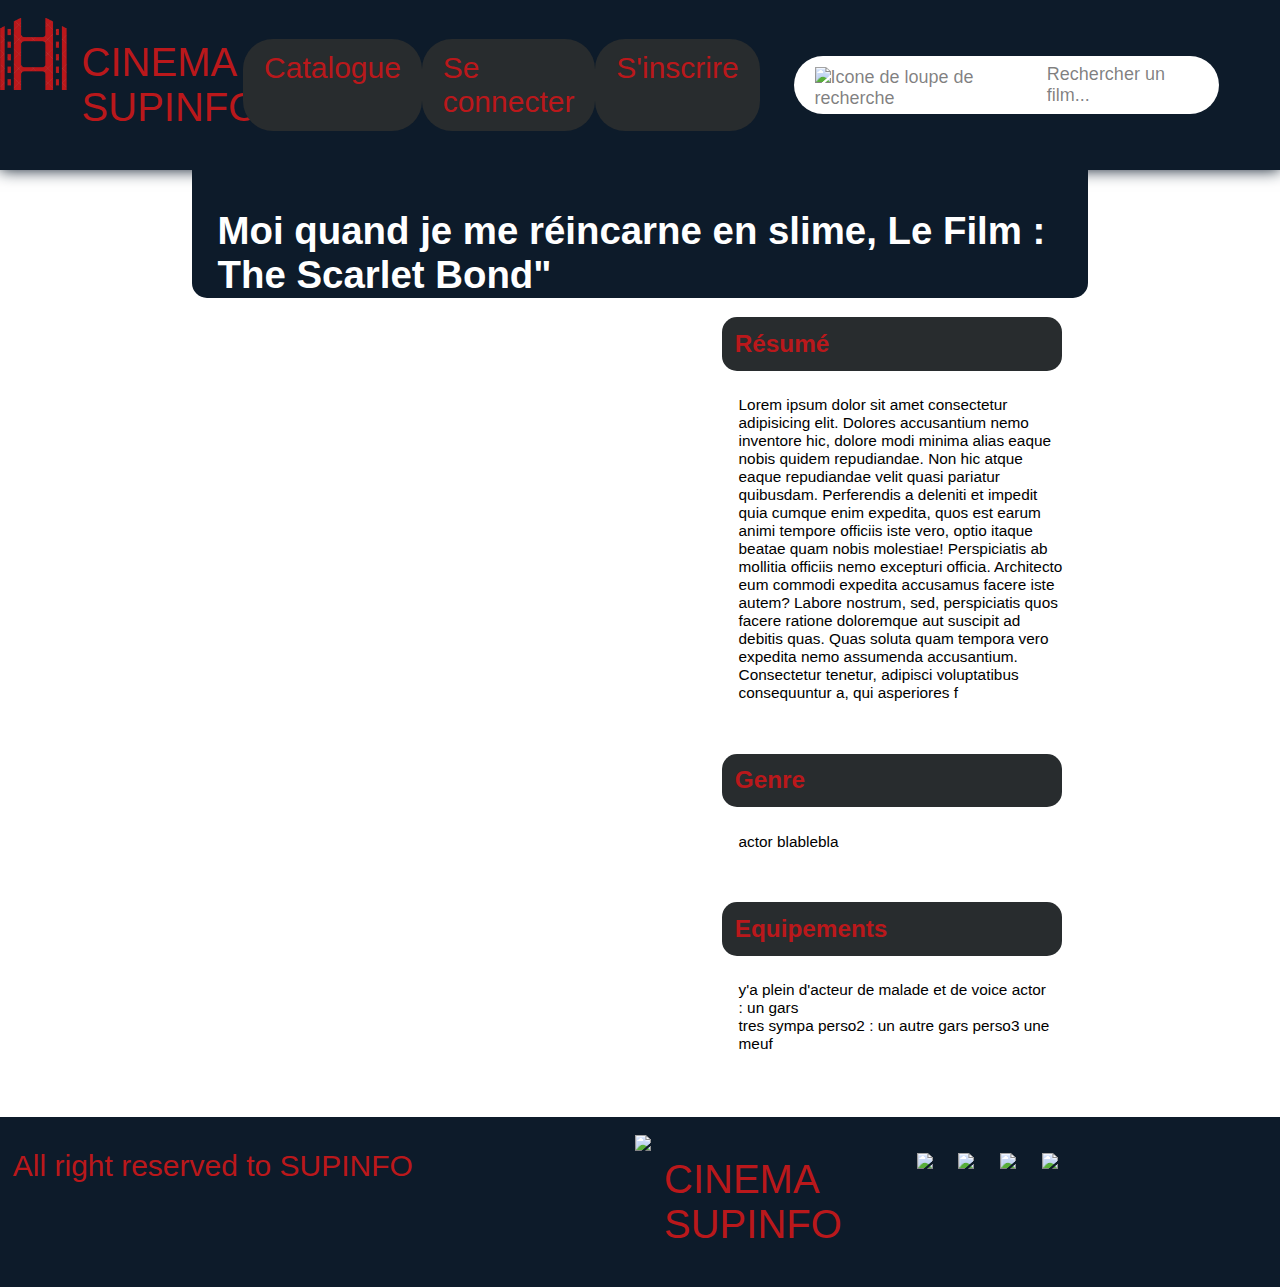
==== movie.html @ 388da696 "Index html/css et movie complet sans js" ====
<!DOCTYPE html>
<html lang="fr">
  <head>
    <meta charset="UTF-8" />
    <meta name="viewport" content="width=device-width, initial-scale=1.0" />
    <meta name="description" content="Page d'information d'un film" />
    <title>Titre du film</title>
    <link rel="stylesheet" href="index.css" />
    <link
      href="https://fonts.cdnfonts.com/css/bebas-neue?styles=17620"
      rel="stylesheet"
    />
  </head>
  <body>
      <nav class="container navbar">
        <a href="index.html" id="logoNavbar"
          ><img
            src="./im/logo app.png"
            alt="Logo de application 'Cinéma Supinfo' permettant aux clients de visualiser les films disponibles dans le cinéma du village"
            class="logo-navbar"
          />
          <p>CINEMA SUPINFO</p></a
        >

        <div class="navlink">
          <a href="movie.html" class="a-navlink a-navbar" target="_blank"
            >Catalogue</a
          >
          <a
            href="/HTML/categories/categorie.html"
            class="a-navlink a-navbar"
            target="_blank"
            >Se connecter</a
          >
          <a href="#footer" class="a-navlink a-navbar">S'inscrire</a>
        </div>

        <div class="search-bar-navbar">
          <a
            href="/search.html"
            class="a-search-bar-navbar a-navbar"
            target="_blank"
            ><div>
              <img
                src="https://cdn.discordapp.com/attachments/1287811918375026781/1327210009486168097/image.png?ex=67935fa4&is=67920e24&hm=bb4a1898bf0d742db91e903dc582cde5316f6b3575076144c72b6b2ae25b7460&"
                alt="Icone de loupe de recherche"
                id="search-icon"
              />
            </div>
            Rechercher un film...</a
          >
        </div>
      </nav>
    </nav>

    <div class="container container-mov-head">
      <div class="mov-head">
        <div class="mov-head-title-place">
          <div class="mov-head-title">
            <h1 style="margin: 0px">
              Moi quand je me réincarne en slime, Le Film : The Scarlet Bond"
            </h1>
          </div>
        </div>
      </div>
    </div>

    <div class="container container-mov-information">
      <div class="mov-information">
        <div class="mov-information-poster"></div>
        <div class="mov-information-detail">
          <div class="mov-information-detail-field">
            <div class="mov-information-detail-field-title">
              <h3>Résumé</h3>
            </div>
            <p class="mov-information-detail-field-title">
              Lorem ipsum dolor sit amet consectetur adipisicing elit. Dolores
              accusantium nemo inventore hic, dolore modi minima alias eaque
              nobis quidem repudiandae. Non hic atque eaque repudiandae velit
              quasi pariatur quibusdam. Perferendis a deleniti et impedit quia
              cumque enim expedita, quos est earum animi tempore officiis iste
              vero, optio itaque beatae quam nobis molestiae! Perspiciatis ab
              mollitia officiis nemo excepturi officia. Architecto eum commodi
              expedita accusamus facere iste autem? Labore nostrum, sed,
              perspiciatis quos facere ratione doloremque aut suscipit ad
              debitis quas. Quas soluta quam tempora vero expedita nemo
              assumenda accusantium. Consectetur tenetur, adipisci voluptatibus
              consequuntur a, qui asperiores f
            </p>
          </div>
          <div class="mov-information-detail-field">
            <div class="mov-information-detail-field-title">
              <h3>Genre</h3>
            </div>
            <p class="mov-information-detail-field-title">actor blablebla</p>
          </div>
          <div class="mov-information-detail-field">
            <div class="mov-information-detail-field-title">
              <h3>Equipements</h3>
            </div>
            <p class="mov-information-detail-field-title">
              y'a plein d'acteur de malade et de voice actor <br />
              : un gars <br />
              tres sympa perso2 : un autre gars perso3 une meuf
            </p>
          </div>
        </div>
      </div>
    </div>
    <footer>
      <div class="container footer" id="footer">
        <article>
          <p style="margin-top: 2.5vw; margin-left: 1vw">
            All right reserved to SUPINFO
          </p>
        </article>
        <div id="logofooter">
          <img
            src="https://media.discordapp.net/attachments/1287811918375026781/1326943039742279773/Capture_d_ecran_2025-01-09_164112-removebg-preview.png?ex=67926702&is=67911582&hm=0a474116fdd454fa1251d046d2cd5c7276bea772eafdf10b0d297507918728c8&=&format=webp&quality=lossless&width=750&height=748"
            class="logo-navbar"
          />
          <p>CINEMA SUPINFO</p>
          <img
            src="https://cdn.discordapp.com/attachments/1328150903726936064/1331912130995294251/800px-Instagram_icon.png?ex=67935755&is=679205d5&hm=b98fb774fafccef4d154a0f257a179f9e9466f6ae21a0de0d3aff0b831d10725&"
            class="img-footer"
          />
          <img
            src="https://cdn.discordapp.com/attachments/1328150903726936064/1331912518934728794/600px-X_logo.png?ex=679357b2&is=67920632&hm=8ca1457dec7d5aa54d2b8d6689f97662a3ab8f7ae5f8a5cd4c3b8e66d390999a&"
            class="img-footer"
          />
          <img
            src="https://cdn.discordapp.com/attachments/1328150903726936064/1331912907385995286/Youtube_logo.png?ex=6793580e&is=6792068e&hm=b172b0363fa2b798f5a31bac0bb343576c1714529bbf4e575dbc0f1bb7fbac98&"
            class="img-footer"
          />
          <img
            src="https://cdn.discordapp.com/attachments/1328150903726936064/1331913219605794848/600px-Facebook_logo_28square29.png?ex=67935859&is=679206d9&hm=0f6d9994deb372d333d913219b3fbf1bfa9d330fb787f06543fddbd82926c25d&"
            class="img-footer"
          />
        </div>
        <div></div>
      </div>
    </footer>
    <script src="movie.js" defer></script>
  </body>
</html>
---- index.css ----
@import url("https://fonts.cdnfonts.com/css/bebas-neue?styles=17620");

body {
  margin: 0px;
  font-family: "Bebas Neue", sans-serif;
}
a {
  text-decoration: none;
}

.container {
  width: 100%;
}

.navbar {
  height: 0px;
  font-size: 30px;
  display: flex;
  justify-content: space-between;
  background-color: #0d1b2a;
  height: fit-content;
  align-items: center;
  font-family: "Bebas Neue", sans-serif;
}
.navlink {
  width: 40%;
  display: flex;
  justify-content: space-evenly;
  padding-right: 5vw;
}
.a-navbar:hover {
  background-color: rgb(202, 202, 202);
}
.a-navlink {
  text-decoration: none;
  color: #ba181b;
  padding-top: 2.4%;
  padding-bottom: 2.4%;
  padding-right: 4.3%;
  padding-left: 4.3%;
  background-color: #282c2e;
  border-radius: 30px;
}
nav {
  box-shadow: inset 0 0 0px black, 0 0 15px #0d1b2a;
}
.search-bar-navbar {
  width: 40%;
  display: flex;
  align-items: center;
}

.a-search-bar-navbar {
  width: 30vw;
  font-size: large;
  color: rgb(0, 0, 0, 0.5);
  text-decoration: none;
  margin-right: 2.7vw;
  padding-top: 1%;
  padding-bottom: 1%;
  padding-right: 4.3%;
  padding-left: 4.3%;
  background-color: white;
  border-radius: 40px;
  display: flex;
  align-items: center;
}
#search-icon {
  margin-top: 0.5vw;
  margin-right: 0.8vw;
  height: 15%;
  width: 2vw;
}
.logo-navbar {
  height: 8vh;
  margin-top: 2vh;
  margin-left: 1vw;
  margin-right: 1vw;
}
#logoNavbar {
  width: 19%;
  display: flex;
  justify-content: center;
}
#logoNavbar > p {
  color: #ba181b;
  font-size: 40px;
}
.titre-séléction {
  font-size: 40px;
  font-family: "Bebas Neue", sans-serif;
  color: #000000;
  margin-top: 2vh;
  margin-bottom: 2vh;
  margin-left: 2vh;
  text-align: left;
}

.recommandation {
  height: 100%;
}
.container-mov {
  display: flex;
  justify-content: center;
  font-family: "Bebas Neue", sans-serif;
}

.mov2 {
  display: flex;
  width: 80vw;
  height: 50vw;
  justify-content: space-evenly;
}
.mov-img-2 {
  width: 30%;
  height: 100%;
  background-size: 100% 100%;
}
.text-top {
  font-size: 35px;
  display: flex;
  justify-content: center;
}
.classement {
  color: #ba181b;
}
.pour-img {
  width: 100%;
  height: 70%;
  display: flex;
  align-items: center;
  justify-content: center;
}
.img-mov-1 {
  width: 100%;
  height: 100%;
}
/*.pour-img > */
.img-mov-1-2 {
  width: 100%;
  height: 100%;
  opacity: 0.5;
}
.turn-button {
  width: 8vw;
  height: 8vw;
  border-radius: 100%;
  background-color: #0d1b2a;
  position: absolute;
  z-index: 10;
  display: flex;
  align-items: center;
  justify-content: center;
}
.img-button {
  width: 80%;
  height: 80%;
}
.img-button-left {
  margin-right: 15%;
}
.img-button-right {
  margin-left: 15%;
}

.mov2-img {
  background-image: url(https://cdn.discordapp.com/attachments/1328150903726936064/1330325132828479519/34811_768_1024.png?ex=679185d3&is=67903453&hm=d8114c696848a21c7229a1cd1a4585579846e774b2d1f38ee9fd92cae2de1aea&);
}
.mov3-img {
  background-image: url(https://cdn.discordapp.com/attachments/1328150903726936064/1330691073370230824/9ec9a076d8516b78e1923dd76806f13e.png?ex=67918922&is=679037a2&hm=6d221cad4122f9449e8f6aeb084d399e761d9c524b5475d63b32c3412b0e95dc&);
  opacity: 0.5;
}
.mov-img > .turn-button {
  background: rgba(13, 27, 42, 1);
  width: 8vw;
  height: 8vw;
  border-radius: 100%;
  background-color: #0d1b2a;
}
a {
  text-decoration: none;
}

.container-mov-head {
  display: flex;
  justify-content: center;
}
.mov-head {
  padding-top: 3vw;
  display: flex;
  align-items: center;
  justify-content: center;
  width: 70%;
  height: 7vw;
  font-size: 1vw;
  border-bottom-left-radius: 15px;
  border-bottom-right-radius: 15px;
  background-color: #0d1b2a;
  color: white;
}
.mov-head-title {
  font-size: 1.5vw;
  margin-left: 2vw;
  margin-right: 2vw;
}
.container-mov-information {
  display: flex;
  justify-content: center;
  margin-top: 1.5vw;
}
.mov-information {
  width: 70%;
  display: flex;
  justify-content: space-between;
}
.mov-information-poster {
  border-radius: 15px;
  width: 38.5vw;
  height: 60vw;
  display: flex;
  align-items: left;
  flex-direction: column;
  background-size: 100% 100%;
  background-image: url(https://cdn.discordapp.com/attachments/1328150903726936064/1330325132828479519/34811_768_1024.png?ex=6790dd13&is=678f8b93&hm=36739c548871b43ca63cb4a9bb84e5ec475353086e5423b9263a064e7aea518d&);
}
.mov-information-detail {
  width: 42%;
  display: flex;
  flex-direction: column;
}
.mov-information-detail-field-title > h3 {
  border-radius: 15px;
  color: #ba181b;
  background-color: #282c2e;
  font-size: 1.9vw;
  padding: 1vw;
  margin-left: -1.3vw;
  margin-top: 0vw;
}
.mov-information-detail-field > p {
  font-size: 1.2vw;
}
.mov-information-detail-field {
  margin-bottom: 2vw;
  border-radius: 15px;
}
.mov-information-detail-field-title {
  margin-left: 2.1vw;
  margin-bottom: 2vw;
  margin-right: 2vw;
}

.footer {
  height: 0px;
  font-size: 30px;
  margin-top: 1vw;
  display: flex;
  justify-content: space-between;
  background-color: #0d1b2a;
  height: fit-content;
  font-family: "Bebas Neue", sans-serif;
  background-color: #0d1b2a;
  color: #ba181b;
}
.img-footer {
  height: 4vh;
  margin-top: 4vh;
  margin-left: 1vw;
  margin-right: 1vw;
}
#logofooter {
  width: 35%;
  display: flex;
  justify-content: center;
}
#logofooter > p {
  color: #ba181b;
  font-size: 40px;
}
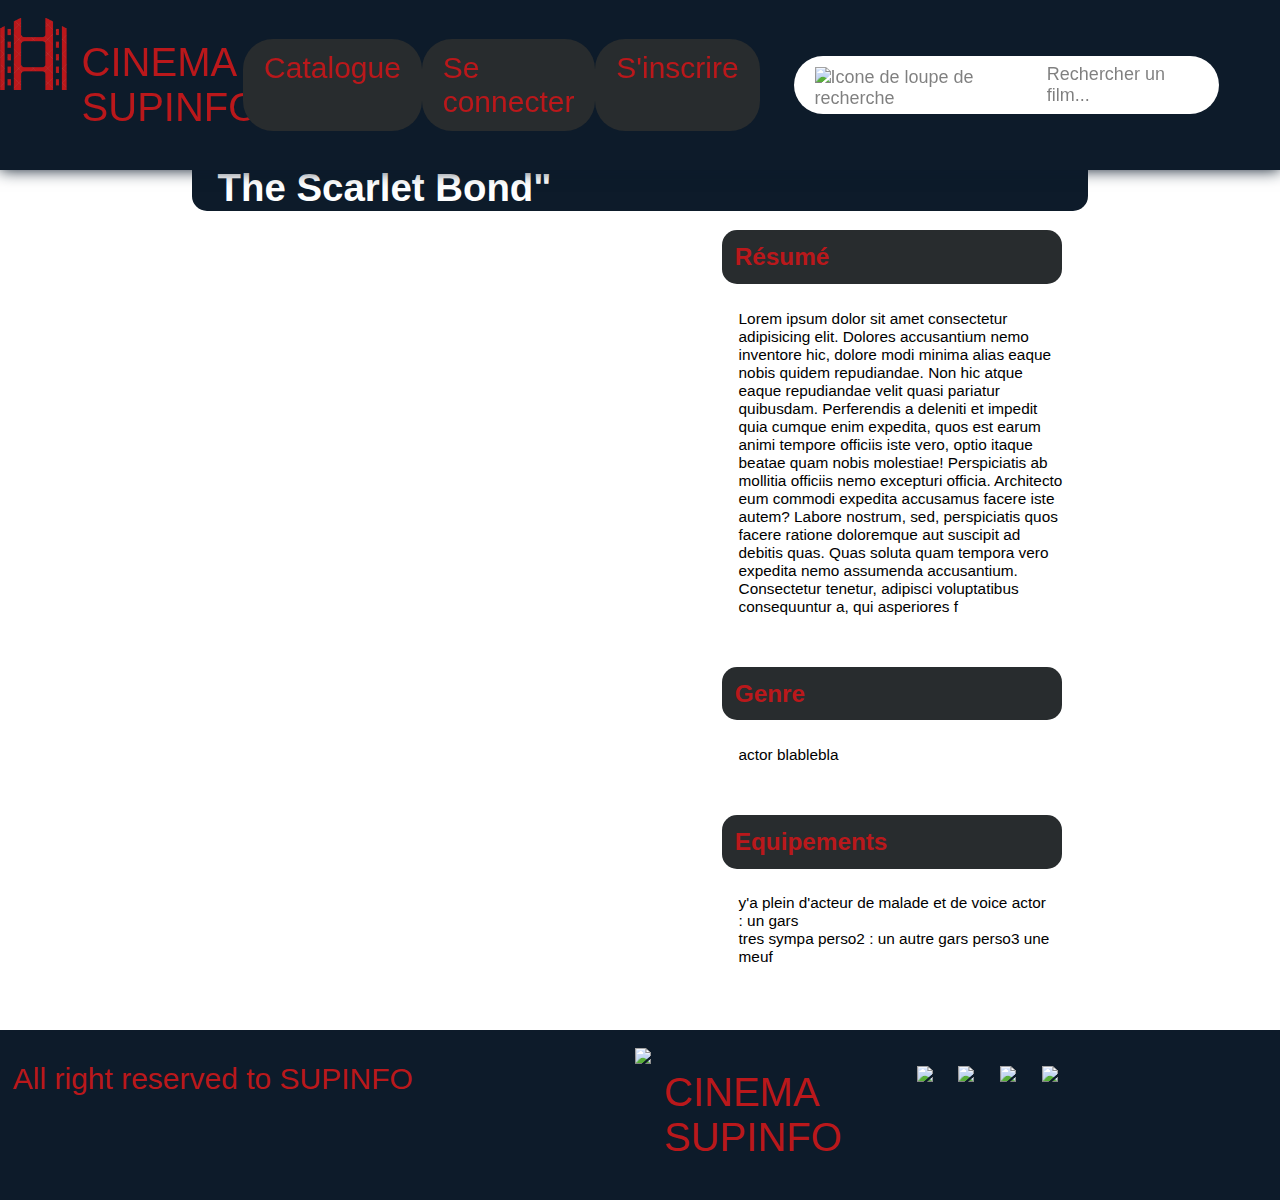
==== commit 597de4c7: "modif superficiel" ====
--- a/movie.html
+++ b/movie.html
@@ -12,46 +12,45 @@
     />
   </head>
   <body>
-      <nav class="container navbar">
-        <a href="index.html" id="logoNavbar"
-          ><img
-            src="./im/logo app.png"
-            alt="Logo de application 'Cinéma Supinfo' permettant aux clients de visualiser les films disponibles dans le cinéma du village"
-            class="logo-navbar"
-          />
-          <p>CINEMA SUPINFO</p></a
+    <nav class="container navbar">
+      <a href="index.html" id="logoNavbar"
+        ><img
+          src="./im/logo app.png"
+          alt="Logo de application 'Cinéma Supinfo' permettant aux clients de visualiser les films disponibles dans le cinéma du village"
+          class="logo-navbar"
+        />
+        <p>CINEMA SUPINFO</p></a
+      >
+      <div class="navlink">
+        <a href="movie.html" class="a-navlink a-navbar" target="_blank"
+          >Catalogue</a
         >
+        <a
+          href="/HTML/categories/categorie.html"
+          class="a-navlink a-navbar"
+          target="_blank"
+          >Se connecter</a
+        >
+        <a href="#footer" class="a-navlink a-navbar">S'inscrire</a>
+      </div>
+      <div class="search-bar-navbar">
+        <a
+          href="/search.html"
+          class="a-search-bar-navbar a-navbar"
+          target="_blank"
+          ><div>
+            <img
+              src="https://cdn.discordapp.com/attachments/1287811918375026781/1327210009486168097/image.png?ex=67935fa4&is=67920e24&hm=bb4a1898bf0d742db91e903dc582cde5316f6b3575076144c72b6b2ae25b7460&"
+              alt="Icone de loupe de recherche"
+              id="search-icon"
+            />
+          </div>
+          Rechercher un film...</a
+        >
+      </div>
+    </nav>
 
-        <div class="navlink">
-          <a href="movie.html" class="a-navlink a-navbar" target="_blank"
-            >Catalogue</a
-          >
-          <a
-            href="/HTML/categories/categorie.html"
-            class="a-navlink a-navbar"
-            target="_blank"
-            >Se connecter</a
-          >
-          <a href="#footer" class="a-navlink a-navbar">S'inscrire</a>
-        </div>
-
-        <div class="search-bar-navbar">
-          <a
-            href="/search.html"
-            class="a-search-bar-navbar a-navbar"
-            target="_blank"
-            ><div>
-              <img
-                src="https://cdn.discordapp.com/attachments/1287811918375026781/1327210009486168097/image.png?ex=67935fa4&is=67920e24&hm=bb4a1898bf0d742db91e903dc582cde5316f6b3575076144c72b6b2ae25b7460&"
-                alt="Icone de loupe de recherche"
-                id="search-icon"
-              />
-            </div>
-            Rechercher un film...</a
-          >
-        </div>
-      </nav>
-    </nav>
+    <div class="push-down"></div>
 
     <div class="container container-mov-head">
       <div class="mov-head">
--- a/index.css
+++ b/index.css
@@ -13,7 +13,6 @@
 }
 
 .navbar {
-  height: 0px;
   font-size: 30px;
   display: flex;
   justify-content: space-between;
@@ -21,6 +20,14 @@
   height: fit-content;
   align-items: center;
   font-family: "Bebas Neue", sans-serif;
+  top: 0px;
+  left: 0px;
+  position: fixed;
+  z-index: 20;
+}
+.push-down {
+  height: 6.5vw;
+  width: 100%;
 }
 .navlink {
   width: 40%;
@@ -135,7 +142,7 @@
   width: 100%;
   height: 100%;
 }
-/*.pour-img > */
+
 .img-mov-1-2 {
   width: 100%;
   height: 100%;
@@ -250,6 +257,27 @@
   margin-right: 2vw;
 }
 
+.container-search-bar-page {
+  width: 100%;
+  display: flex;
+  align-items: center;
+  justify-content: center;
+}
+.search-bar-page {
+  width: 50vw;
+  height: 10vw;
+  display: flex;
+  align-items: center;
+  justify-content: center;
+}
+.label-search-bar {
+  width: 50vw;
+}
+#a-search-bar-navbar {
+  width: 40vw;
+  height: 100%;
+}
+
 .footer {
   height: 0px;
   font-size: 30px;
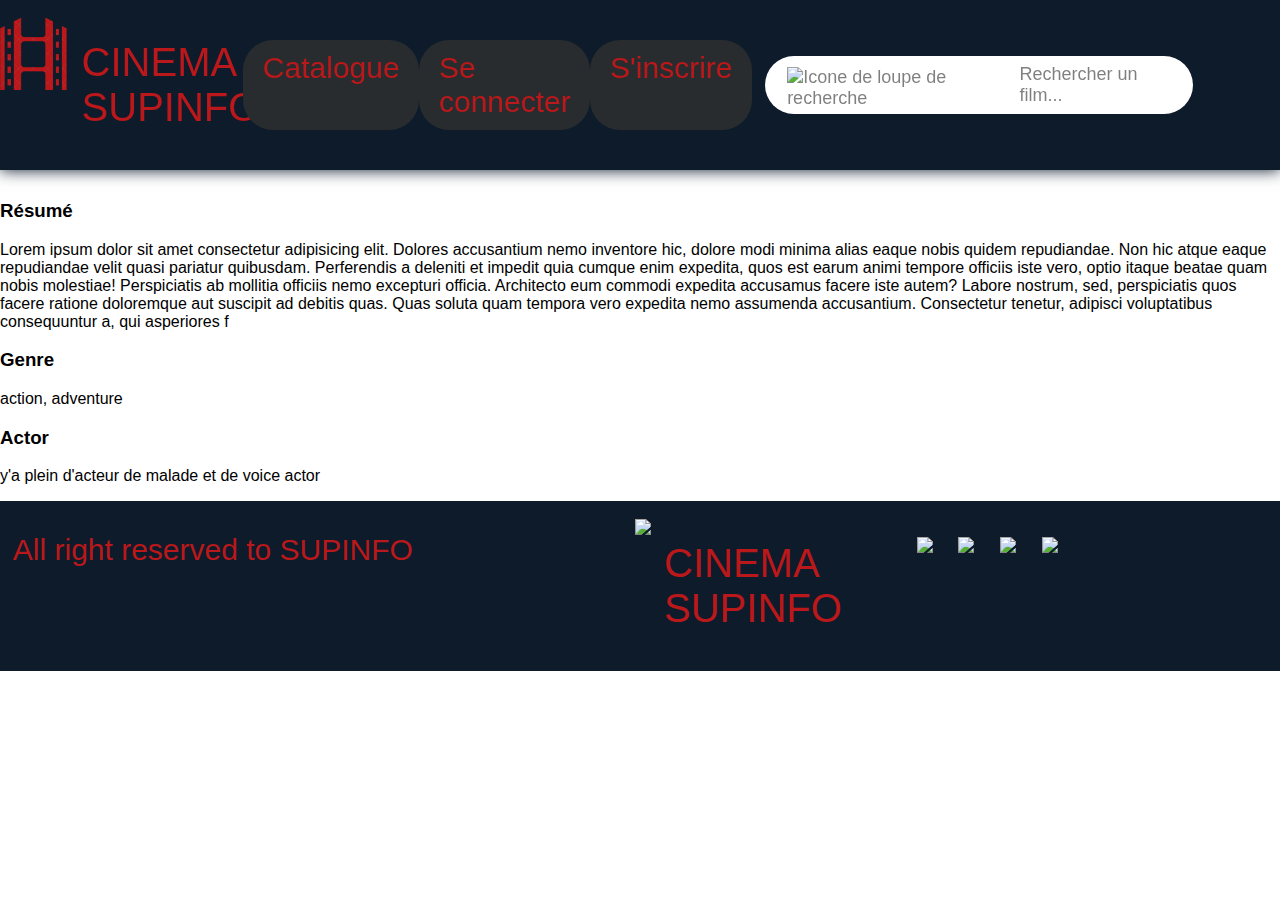
==== commit b80d5188: "modif movie" ====
--- a/movie.html
+++ b/movie.html
@@ -52,15 +52,11 @@
 
     <div class="push-down"></div>
 
-    <div class="container container-mov-head">
+    <!--<div class="container container-mov-head">
       <div class="mov-head">
-        <div class="mov-head-title-place">
-          <div class="mov-head-title">
-            <h1 style="margin: 0px">
-              Moi quand je me réincarne en slime, Le Film : The Scarlet Bond"
-            </h1>
-          </div>
-        </div>
+        <h1 style="margin: 0px" id="mov-title">
+          Moi quand je me réincarne en slime, Le Film : The Scarlet Bond"
+        </h1>
       </div>
     </div>
 
@@ -105,7 +101,39 @@
           </div>
         </div>
       </div>
+    </div>-->
+
+    <div id="container container-mov">
+      <h1 id="tiitl-mov">
+        Moi quand je me réincarne en slime, Le Film : The Scarlet Bond"
+      </h1>
+      <img
+        src="https://cdn.discordapp.com/attachments/1328150903726936064/1330325132828479519/34811_768_1024.png?ex=679185d3&is=67903453&hm=d8114c696848a21c7229a1cd1a4585579846e774b2d1f38ee9fd92cae2de1aea&"
+        alt=""
+        id="img-mov"
+      />
+      <h3 id="title-detail title-resume">Résumé</h3>
+      <p id="word word-resume">
+        Lorem ipsum dolor sit amet consectetur adipisicing elit. Dolores
+        accusantium nemo inventore hic, dolore modi minima alias eaque nobis
+        quidem repudiandae. Non hic atque eaque repudiandae velit quasi pariatur
+        quibusdam. Perferendis a deleniti et impedit quia cumque enim expedita,
+        quos est earum animi tempore officiis iste vero, optio itaque beatae
+        quam nobis molestiae! Perspiciatis ab mollitia officiis nemo excepturi
+        officia. Architecto eum commodi expedita accusamus facere iste autem?
+        Labore nostrum, sed, perspiciatis quos facere ratione doloremque aut
+        suscipit ad debitis quas. Quas soluta quam tempora vero expedita nemo
+        assumenda accusantium. Consectetur tenetur, adipisci voluptatibus
+        consequuntur a, qui asperiores f
+      </p>
+      <h3 id="title-detail tiitl-genre">Genre</h3>
+      <p id="word word-resume">action, adventure</p>
+      <h3 id="title-detail tiitl-genre">Actor</h3>
+      <p id="word word-resume">
+        y'a plein d'acteur de malade et de voice actor <br />
+      </p>
     </div>
+
     <footer>
       <div class="container footer" id="footer">
         <article>
@@ -139,6 +167,6 @@
         <div></div>
       </div>
     </footer>
-    <script src="movie.js" defer></script>
+    <script src="/movie.js" defer></script>
   </body>
 </html>
--- a/index.css
+++ b/index.css
@@ -52,7 +52,7 @@
   box-shadow: inset 0 0 0px black, 0 0 15px #0d1b2a;
 }
 .search-bar-navbar {
-  width: 40%;
+  width: 45%;
   display: flex;
   align-items: center;
 }
@@ -187,7 +187,7 @@
 a {
   text-decoration: none;
 }
-
+/*
 .container-mov-head {
   display: flex;
   justify-content: center;
@@ -199,18 +199,36 @@
   justify-content: center;
   width: 70%;
   height: 7vw;
-  font-size: 1vw;
   border-bottom-left-radius: 15px;
   border-bottom-right-radius: 15px;
   background-color: #0d1b2a;
   color: white;
 }
-.mov-head-title {
-  font-size: 1.5vw;
+#mov-title {
+  
+  font-size: 3vw;
   margin-left: 2vw;
   margin-right: 2vw;
-}
-.container-mov-information {
+}*/
+/*_______________________*/
+
+#container-mov {
+  display: block;
+  align-items: center;
+}
+
+#title-detail {
+  border-radius: 15px;
+  color: #ba181b;
+  background-color: #282c2e;
+  font-size: 3vw;
+  padding: 1vw;
+  margin-left: -1.3vw;
+  margin-top: 0vw;
+}
+#word 
+/*_______________________*/
+/*.container-mov-information {
   display: flex;
   justify-content: center;
   margin-top: 1.5vw;
@@ -255,7 +273,7 @@
   margin-left: 2.1vw;
   margin-bottom: 2vw;
   margin-right: 2vw;
-}
+}*/
 
 .container-search-bar-page {
   width: 100%;
@@ -276,6 +294,22 @@
 #a-search-bar-navbar {
   width: 40vw;
   height: 100%;
+}
+
+#a-search-bar-page {
+  width: 40vw;
+  font-size: large;
+  color: rgb(0, 0, 0, 0.5);
+  text-decoration: none;
+  margin-right: 2.7vw;
+  padding-top: 1%;
+  padding-bottom: 1%;
+  padding-right: 4.3%;
+  padding-left: 4.3%;
+  background-color: white;
+  border-radius: 40px;
+  display: flex;
+  align-items: center;
 }
 
 .footer {
@@ -305,3 +339,37 @@
   color: #ba181b;
   font-size: 40px;
 }
+#results {
+  width: 750px;
+}
+.movie {
+  display: flex;
+  align-items: center;
+  margin-bottom: 5px;
+  cursor: pointer;
+  background-color: white;
+  border-radius: 30px;
+}
+.movie img {
+  width: 50px;
+  height: 75px;
+  margin-right: 10px;
+}
+.movie a {
+  text-decoration: none;
+  color: inherit;
+}
+.containeur {
+  display: block;
+  align-items: center;
+  width: 50%;
+  margin-left: 25%;
+  min-height: 36vw;
+}
+#movieDetails {
+  margin-top: 20px;
+}
+#movieDetails img {
+  width: 200px;
+  height: auto;
+}
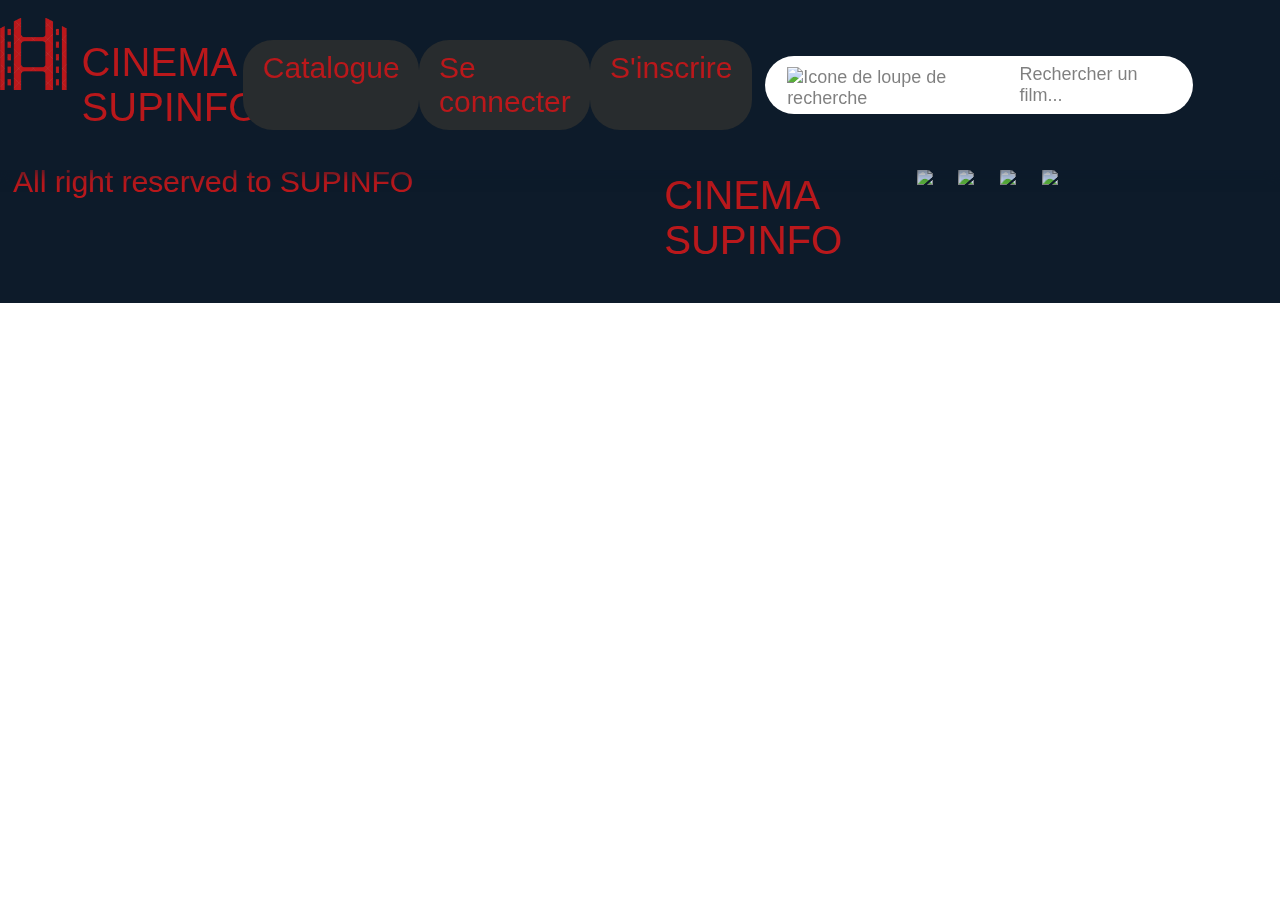
==== commit 7c948fef: "finalisation movies.html" ====
--- a/movie.html
+++ b/movie.html
@@ -103,35 +103,8 @@
       </div>
     </div>-->
 
-    <div id="container container-mov">
-      <h1 id="tiitl-mov">
-        Moi quand je me réincarne en slime, Le Film : The Scarlet Bond"
-      </h1>
-      <img
-        src="https://cdn.discordapp.com/attachments/1328150903726936064/1330325132828479519/34811_768_1024.png?ex=679185d3&is=67903453&hm=d8114c696848a21c7229a1cd1a4585579846e774b2d1f38ee9fd92cae2de1aea&"
-        alt=""
-        id="img-mov"
-      />
-      <h3 id="title-detail title-resume">Résumé</h3>
-      <p id="word word-resume">
-        Lorem ipsum dolor sit amet consectetur adipisicing elit. Dolores
-        accusantium nemo inventore hic, dolore modi minima alias eaque nobis
-        quidem repudiandae. Non hic atque eaque repudiandae velit quasi pariatur
-        quibusdam. Perferendis a deleniti et impedit quia cumque enim expedita,
-        quos est earum animi tempore officiis iste vero, optio itaque beatae
-        quam nobis molestiae! Perspiciatis ab mollitia officiis nemo excepturi
-        officia. Architecto eum commodi expedita accusamus facere iste autem?
-        Labore nostrum, sed, perspiciatis quos facere ratione doloremque aut
-        suscipit ad debitis quas. Quas soluta quam tempora vero expedita nemo
-        assumenda accusantium. Consectetur tenetur, adipisci voluptatibus
-        consequuntur a, qui asperiores f
-      </p>
-      <h3 id="title-detail tiitl-genre">Genre</h3>
-      <p id="word word-resume">action, adventure</p>
-      <h3 id="title-detail tiitl-genre">Actor</h3>
-      <p id="word word-resume">
-        y'a plein d'acteur de malade et de voice actor <br />
-      </p>
+    <div class="container" id="container-mov">
+      
     </div>
 
     <footer>
--- a/index.css
+++ b/index.css
@@ -217,16 +217,24 @@
   align-items: center;
 }
 
-#title-detail {
+#title-resume,
+#title-genre,
+#title-actor {
   border-radius: 15px;
   color: #ba181b;
   background-color: #282c2e;
-  font-size: 3vw;
+  font-size: 2vw;
   padding: 1vw;
-  margin-left: -1.3vw;
   margin-top: 0vw;
 }
-#word 
+#word-resume,
+#word-genre,
+#word-actor {
+  margin-left: 2.1vw;
+  margin-bottom: 2vw;
+  margin-right: 2vw;
+  font-size: 1.2vw;
+}
 /*_______________________*/
 /*.container-mov-information {
   display: flex;
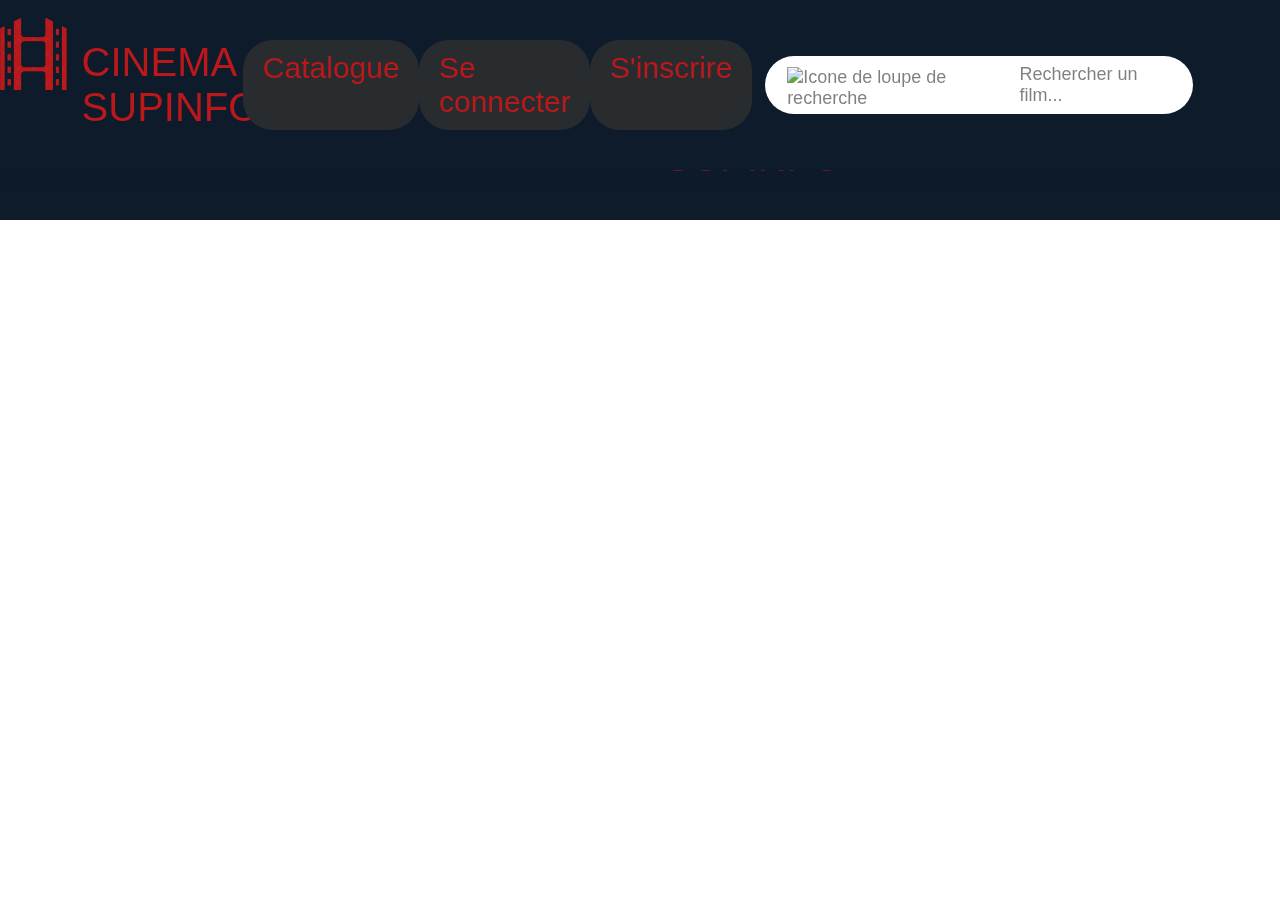
==== commit 4270f7cb: "suppresion de truc inutile" ====
--- a/movie.html
+++ b/movie.html
@@ -49,62 +49,8 @@
         >
       </div>
     </nav>
+    <div class="container" id="container-mov">
 
-    <div class="push-down"></div>
-
-    <!--<div class="container container-mov-head">
-      <div class="mov-head">
-        <h1 style="margin: 0px" id="mov-title">
-          Moi quand je me réincarne en slime, Le Film : The Scarlet Bond"
-        </h1>
-      </div>
-    </div>
-
-    <div class="container container-mov-information">
-      <div class="mov-information">
-        <div class="mov-information-poster"></div>
-        <div class="mov-information-detail">
-          <div class="mov-information-detail-field">
-            <div class="mov-information-detail-field-title">
-              <h3>Résumé</h3>
-            </div>
-            <p class="mov-information-detail-field-title">
-              Lorem ipsum dolor sit amet consectetur adipisicing elit. Dolores
-              accusantium nemo inventore hic, dolore modi minima alias eaque
-              nobis quidem repudiandae. Non hic atque eaque repudiandae velit
-              quasi pariatur quibusdam. Perferendis a deleniti et impedit quia
-              cumque enim expedita, quos est earum animi tempore officiis iste
-              vero, optio itaque beatae quam nobis molestiae! Perspiciatis ab
-              mollitia officiis nemo excepturi officia. Architecto eum commodi
-              expedita accusamus facere iste autem? Labore nostrum, sed,
-              perspiciatis quos facere ratione doloremque aut suscipit ad
-              debitis quas. Quas soluta quam tempora vero expedita nemo
-              assumenda accusantium. Consectetur tenetur, adipisci voluptatibus
-              consequuntur a, qui asperiores f
-            </p>
-          </div>
-          <div class="mov-information-detail-field">
-            <div class="mov-information-detail-field-title">
-              <h3>Genre</h3>
-            </div>
-            <p class="mov-information-detail-field-title">actor blablebla</p>
-          </div>
-          <div class="mov-information-detail-field">
-            <div class="mov-information-detail-field-title">
-              <h3>Equipements</h3>
-            </div>
-            <p class="mov-information-detail-field-title">
-              y'a plein d'acteur de malade et de voice actor <br />
-              : un gars <br />
-              tres sympa perso2 : un autre gars perso3 une meuf
-            </p>
-          </div>
-        </div>
-      </div>
-    </div>-->
-
-    <div class="container" id="container-mov">
-      
     </div>
 
     <footer>
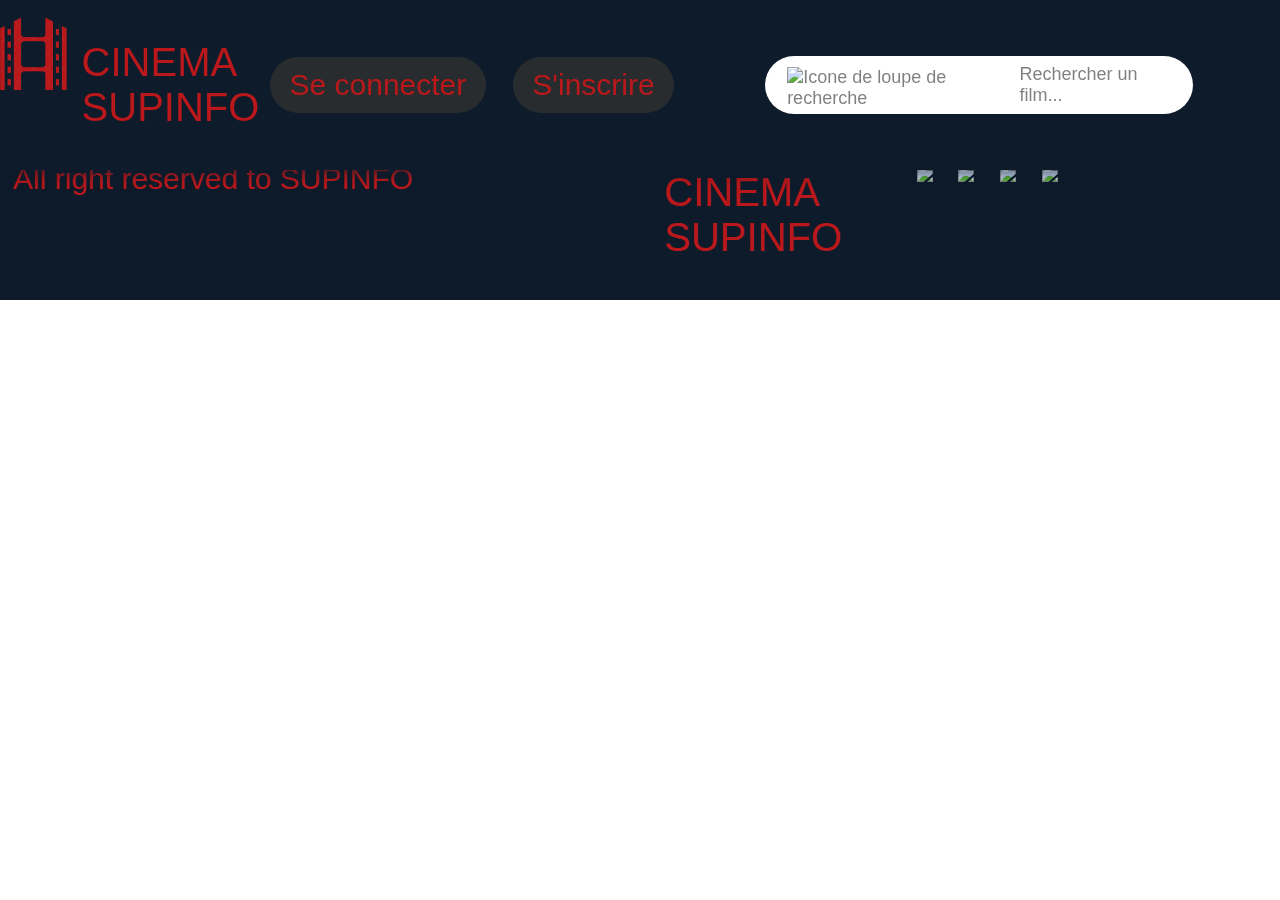
==== commit a4d94772: "ptit retouche et correction" ====
--- a/movie.html
+++ b/movie.html
@@ -22,9 +22,6 @@
         <p>CINEMA SUPINFO</p></a
       >
       <div class="navlink">
-        <a href="movie.html" class="a-navlink a-navbar" target="_blank"
-          >Catalogue</a
-        >
         <a
           href="/HTML/categories/categorie.html"
           class="a-navlink a-navbar"
@@ -49,9 +46,10 @@
         >
       </div>
     </nav>
-    <div class="container" id="container-mov">
 
-    </div>
+    <div class="push-down"></div>
+
+    <div class="container" id="container-mov"></div>
 
     <footer>
       <div class="container footer" id="footer">
--- a/index.css
+++ b/index.css
@@ -26,7 +26,7 @@
   z-index: 20;
 }
 .push-down {
-  height: 6.5vw;
+  height: 5.5vw;
   width: 100%;
 }
 .navlink {
@@ -97,7 +97,7 @@
   font-size: 40px;
   font-family: "Bebas Neue", sans-serif;
   color: #000000;
-  margin-top: 2vh;
+  padding-top: 1vw;
   margin-bottom: 2vh;
   margin-left: 2vh;
   text-align: left;
@@ -123,27 +123,24 @@
   height: 100%;
   background-size: 100% 100%;
 }
-.text-top {
+#text-top {
   font-size: 35px;
   display: flex;
   justify-content: center;
 }
-.classement {
-  color: #ba181b;
-}
-.pour-img {
+#pour-img {
   width: 100%;
   height: 70%;
   display: flex;
   align-items: center;
   justify-content: center;
 }
-.img-mov-1 {
-  width: 100%;
-  height: 100%;
-}
-
-.img-mov-1-2 {
+#img-mov-1 {
+  width: 100%;
+  height: 100%;
+}
+
+#img-mov-1-2 {
   width: 100%;
   height: 100%;
   opacity: 0.5;
@@ -162,9 +159,6 @@
 .img-button {
   width: 80%;
   height: 80%;
-}
-.img-button-left {
-  margin-right: 15%;
 }
 .img-button-right {
   margin-left: 15%;
@@ -187,34 +181,22 @@
 a {
   text-decoration: none;
 }
-/*
-.container-mov-head {
-  display: flex;
-  justify-content: center;
-}
-.mov-head {
-  padding-top: 3vw;
-  display: flex;
-  align-items: center;
-  justify-content: center;
+
+#container-mov {
+  display: block;
+  align-items: center;
+}
+
+#title-mov {
+  font-size: 3vw;
+  padding-left: 1vw;
+  display: flex;
+  align-items: center;
   width: 70%;
   height: 7vw;
-  border-bottom-left-radius: 15px;
-  border-bottom-right-radius: 15px;
+  border-radius: 15px;
   background-color: #0d1b2a;
   color: white;
-}
-#mov-title {
-  
-  font-size: 3vw;
-  margin-left: 2vw;
-  margin-right: 2vw;
-}*/
-/*_______________________*/
-
-#container-mov {
-  display: block;
-  align-items: center;
 }
 
 #title-resume,
@@ -235,53 +217,6 @@
   margin-right: 2vw;
   font-size: 1.2vw;
 }
-/*_______________________*/
-/*.container-mov-information {
-  display: flex;
-  justify-content: center;
-  margin-top: 1.5vw;
-}
-.mov-information {
-  width: 70%;
-  display: flex;
-  justify-content: space-between;
-}
-.mov-information-poster {
-  border-radius: 15px;
-  width: 38.5vw;
-  height: 60vw;
-  display: flex;
-  align-items: left;
-  flex-direction: column;
-  background-size: 100% 100%;
-  background-image: url(https://cdn.discordapp.com/attachments/1328150903726936064/1330325132828479519/34811_768_1024.png?ex=6790dd13&is=678f8b93&hm=36739c548871b43ca63cb4a9bb84e5ec475353086e5423b9263a064e7aea518d&);
-}
-.mov-information-detail {
-  width: 42%;
-  display: flex;
-  flex-direction: column;
-}
-.mov-information-detail-field-title > h3 {
-  border-radius: 15px;
-  color: #ba181b;
-  background-color: #282c2e;
-  font-size: 1.9vw;
-  padding: 1vw;
-  margin-left: -1.3vw;
-  margin-top: 0vw;
-}
-.mov-information-detail-field > p {
-  font-size: 1.2vw;
-}
-.mov-information-detail-field {
-  margin-bottom: 2vw;
-  border-radius: 15px;
-}
-.mov-information-detail-field-title {
-  margin-left: 2.1vw;
-  margin-bottom: 2vw;
-  margin-right: 2vw;
-}*/
 
 .container-search-bar-page {
   width: 100%;
@@ -323,7 +258,7 @@
 .footer {
   height: 0px;
   font-size: 30px;
-  margin-top: 1vw;
+  margin-top: 2vw;
   display: flex;
   justify-content: space-between;
   background-color: #0d1b2a;
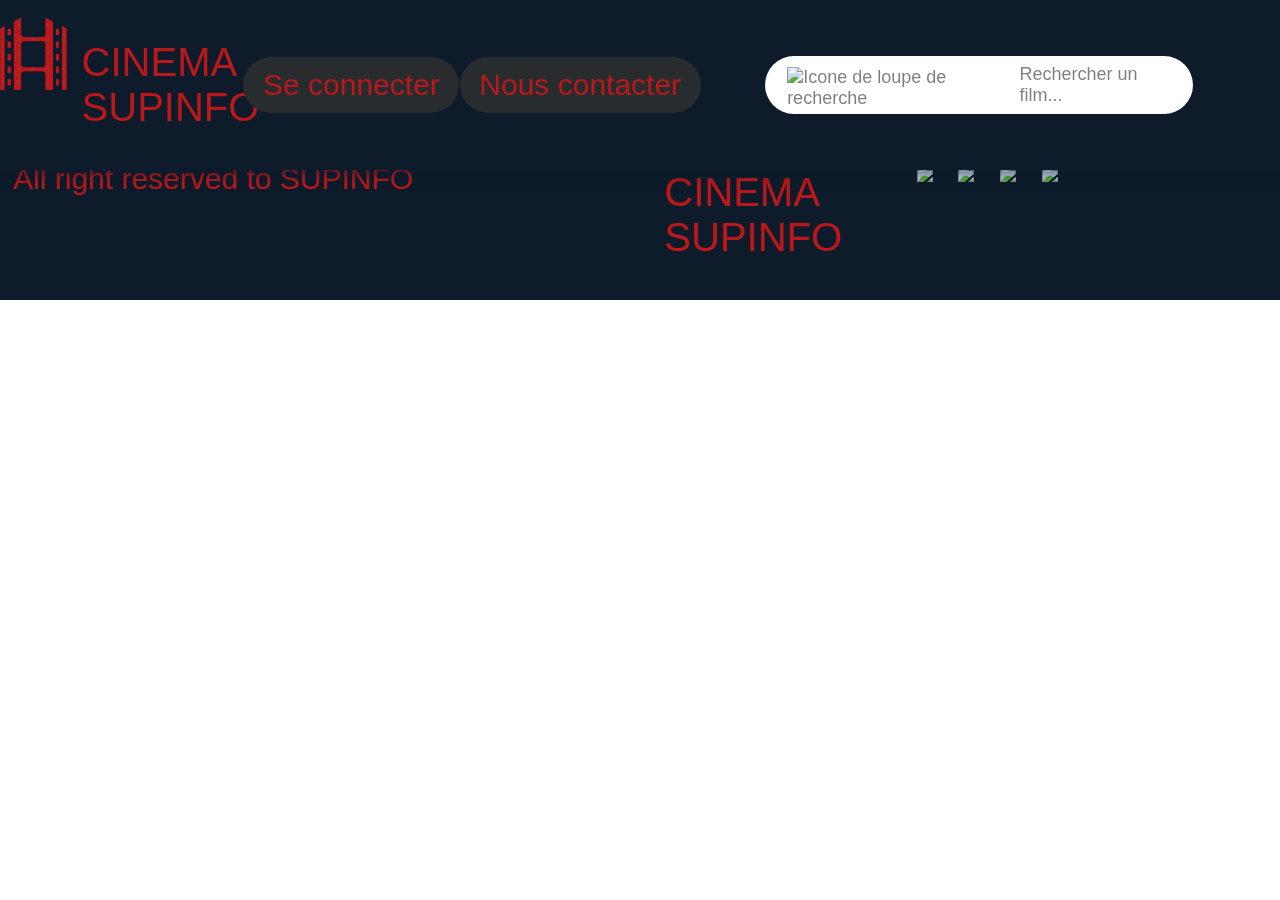
==== commit a8877d76: "reglement de lien + form coo" ====
--- a/movie.html
+++ b/movie.html
@@ -23,12 +23,12 @@
       >
       <div class="navlink">
         <a
-          href="/HTML/categories/categorie.html"
+          href="/form-connexion.html"
           class="a-navlink a-navbar"
           target="_blank"
           >Se connecter</a
         >
-        <a href="#footer" class="a-navlink a-navbar">S'inscrire</a>
+        <a href="#footer" class="a-navlink a-navbar">Nous contacter</a>
       </div>
       <div class="search-bar-navbar">
         <a
